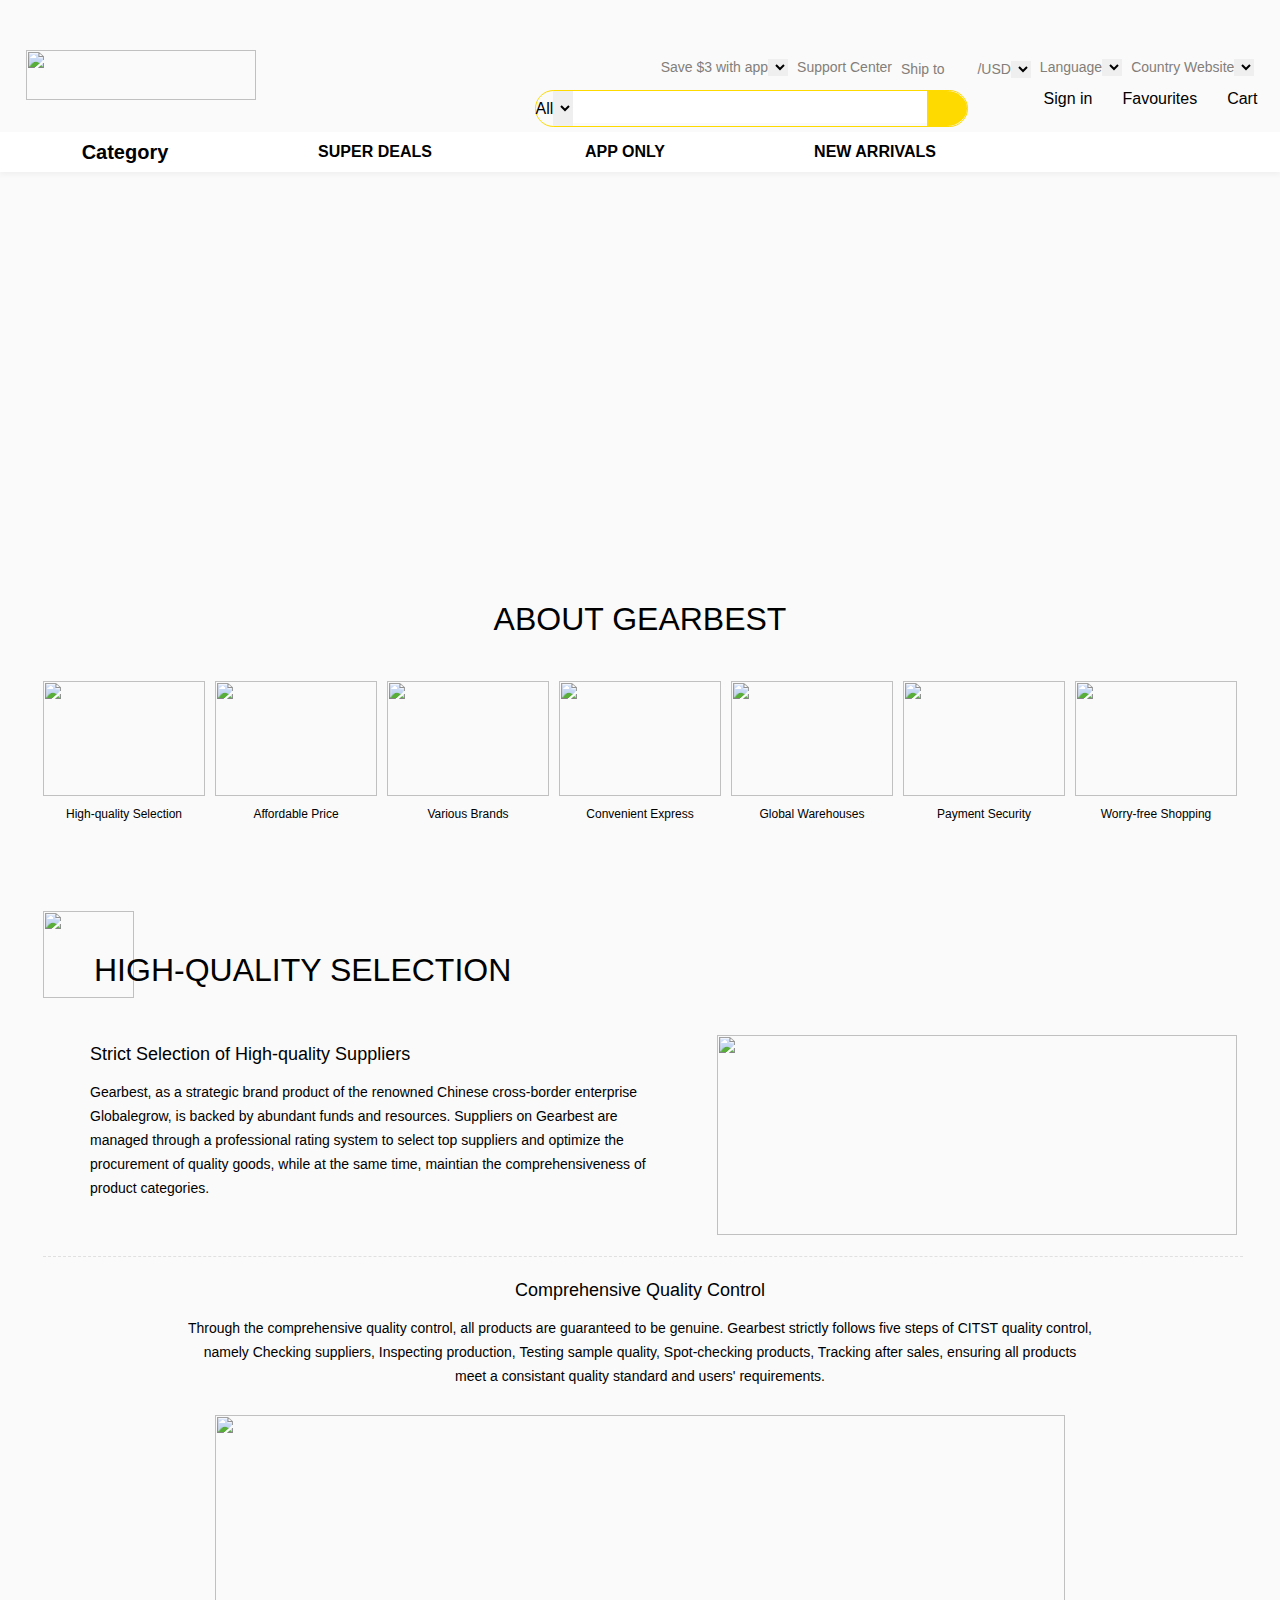
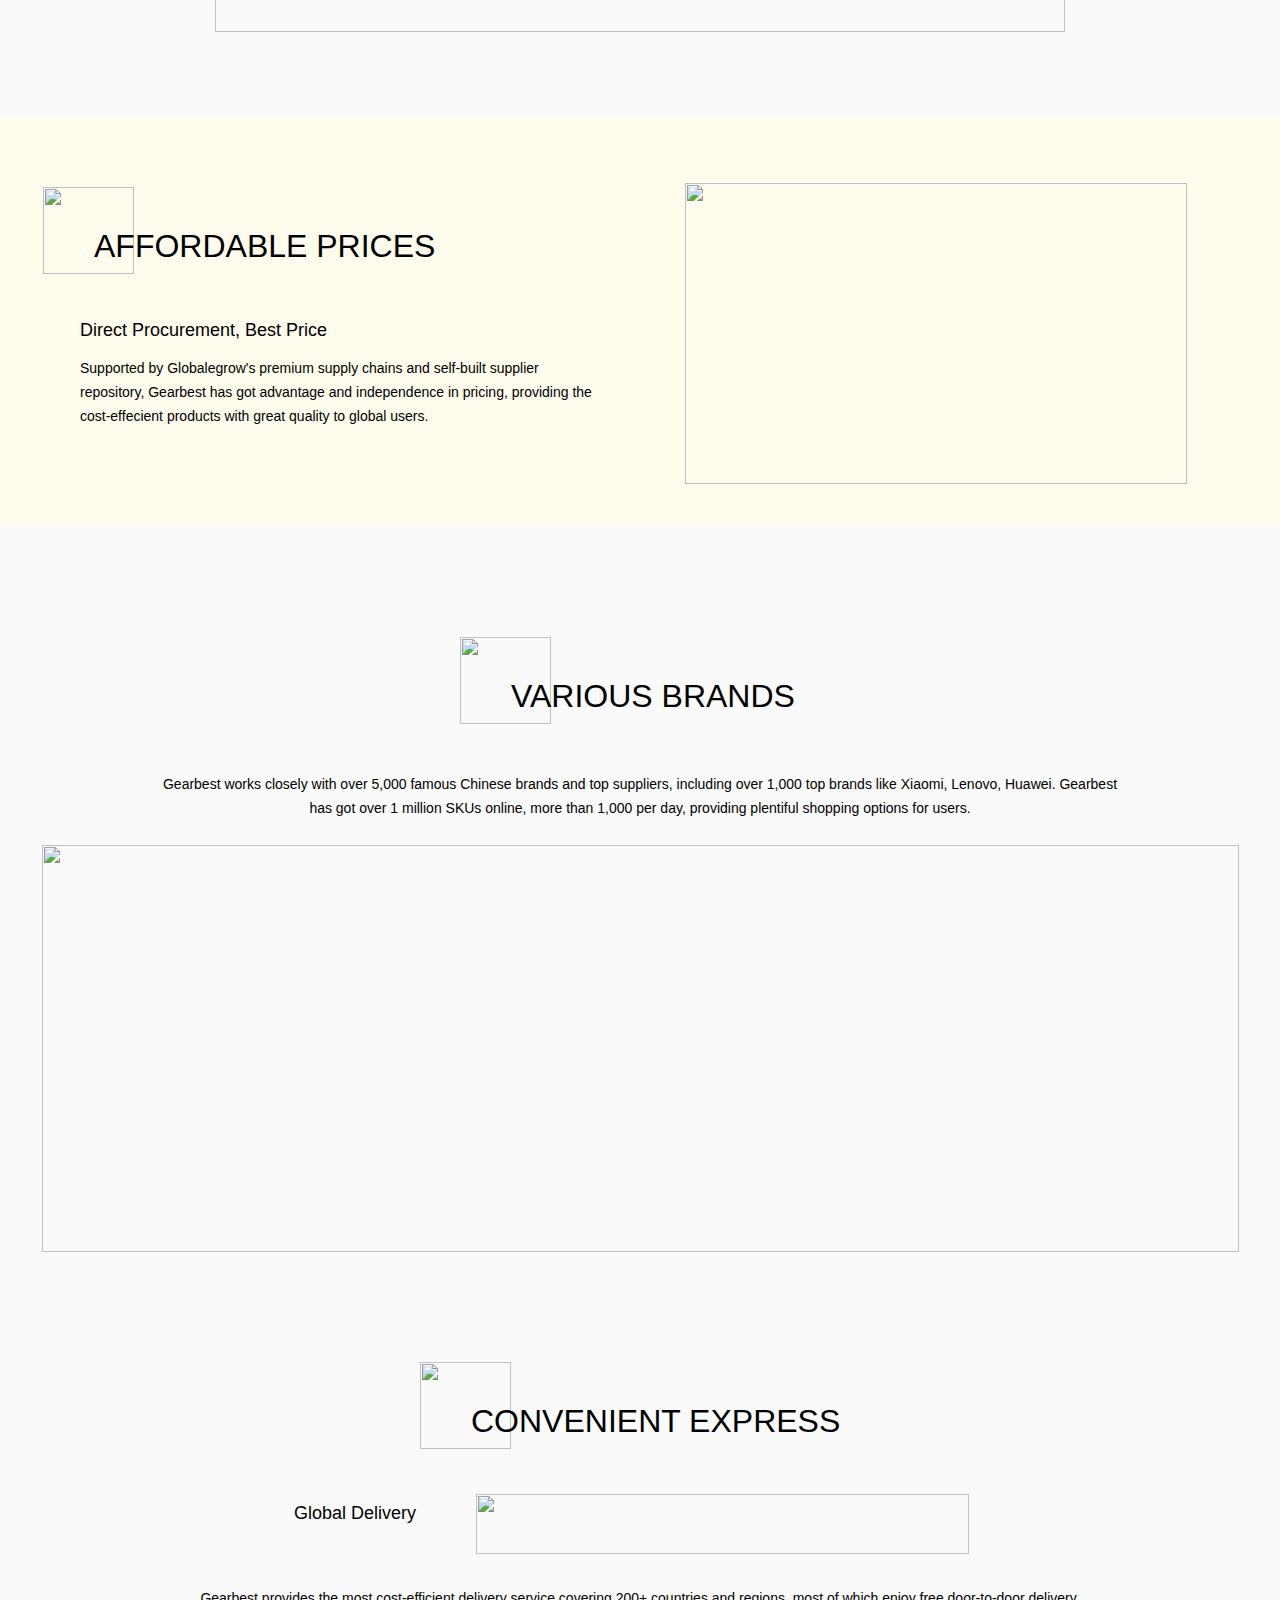
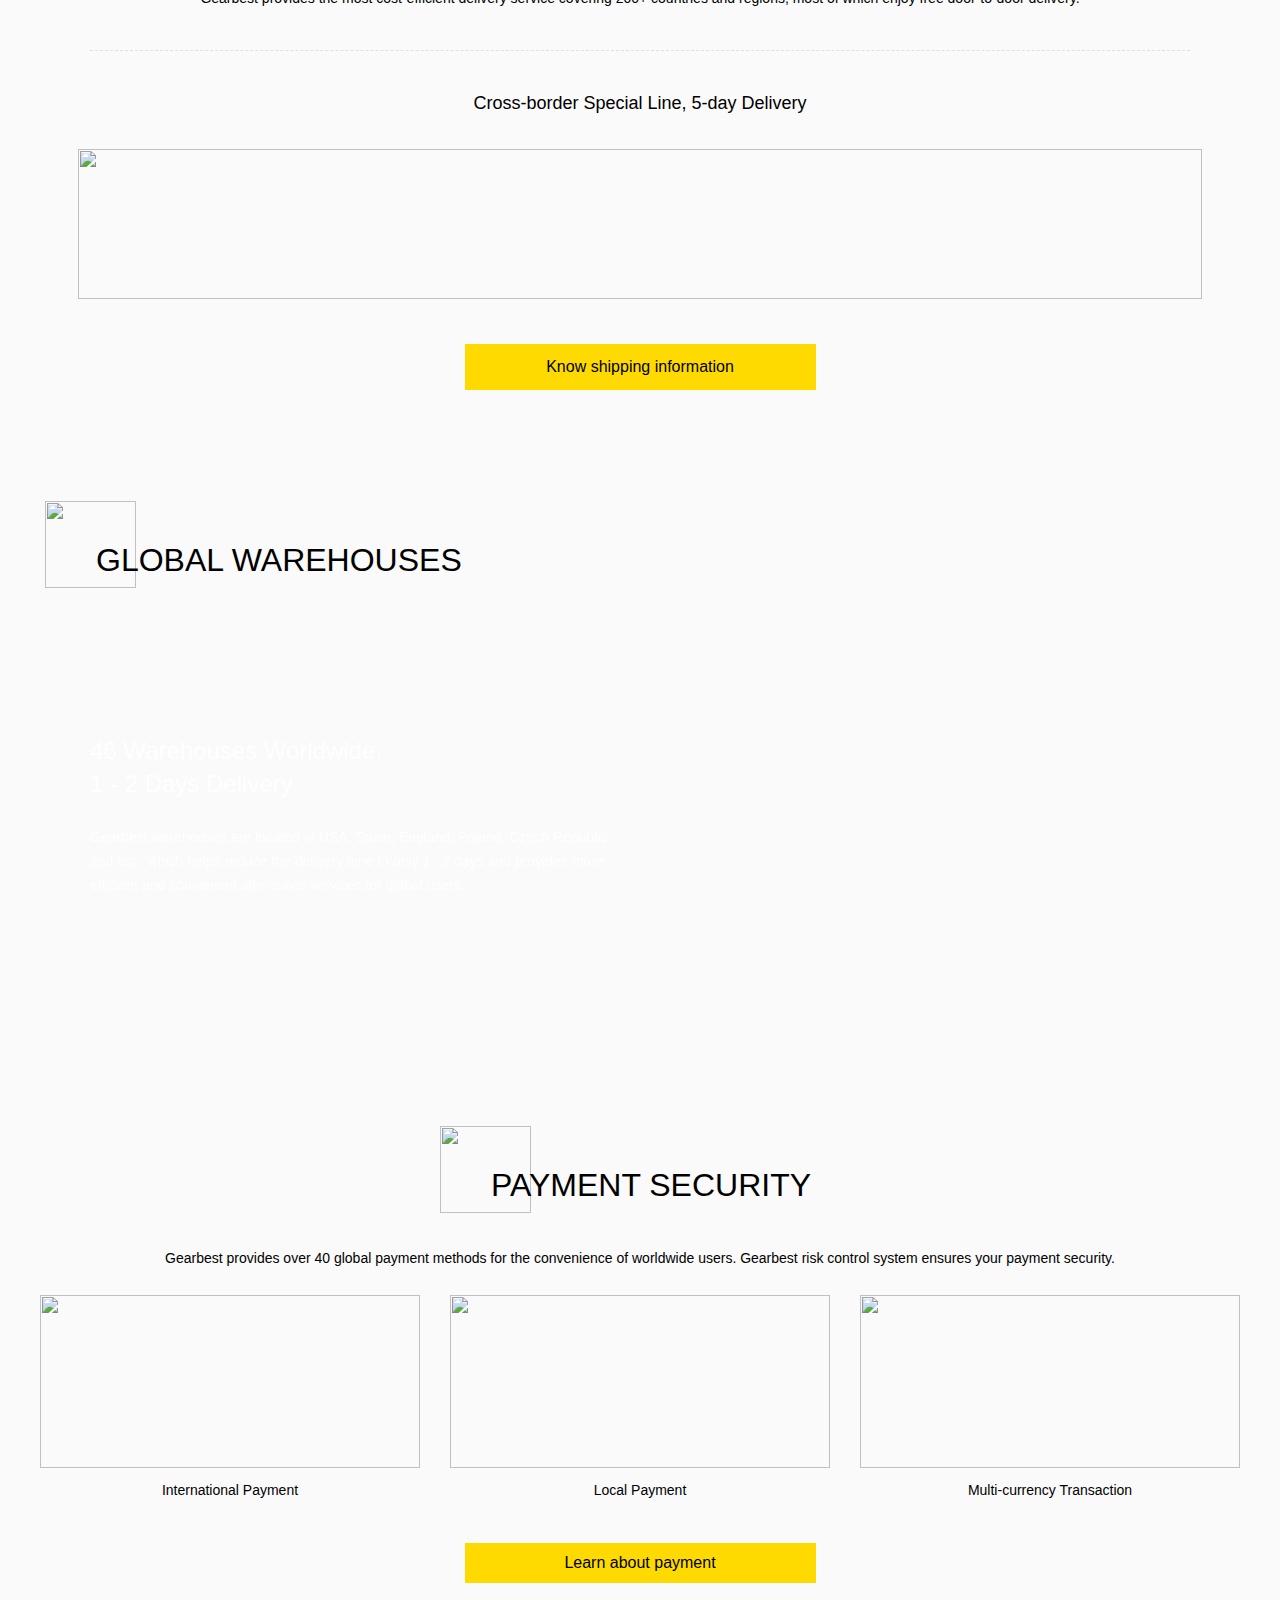
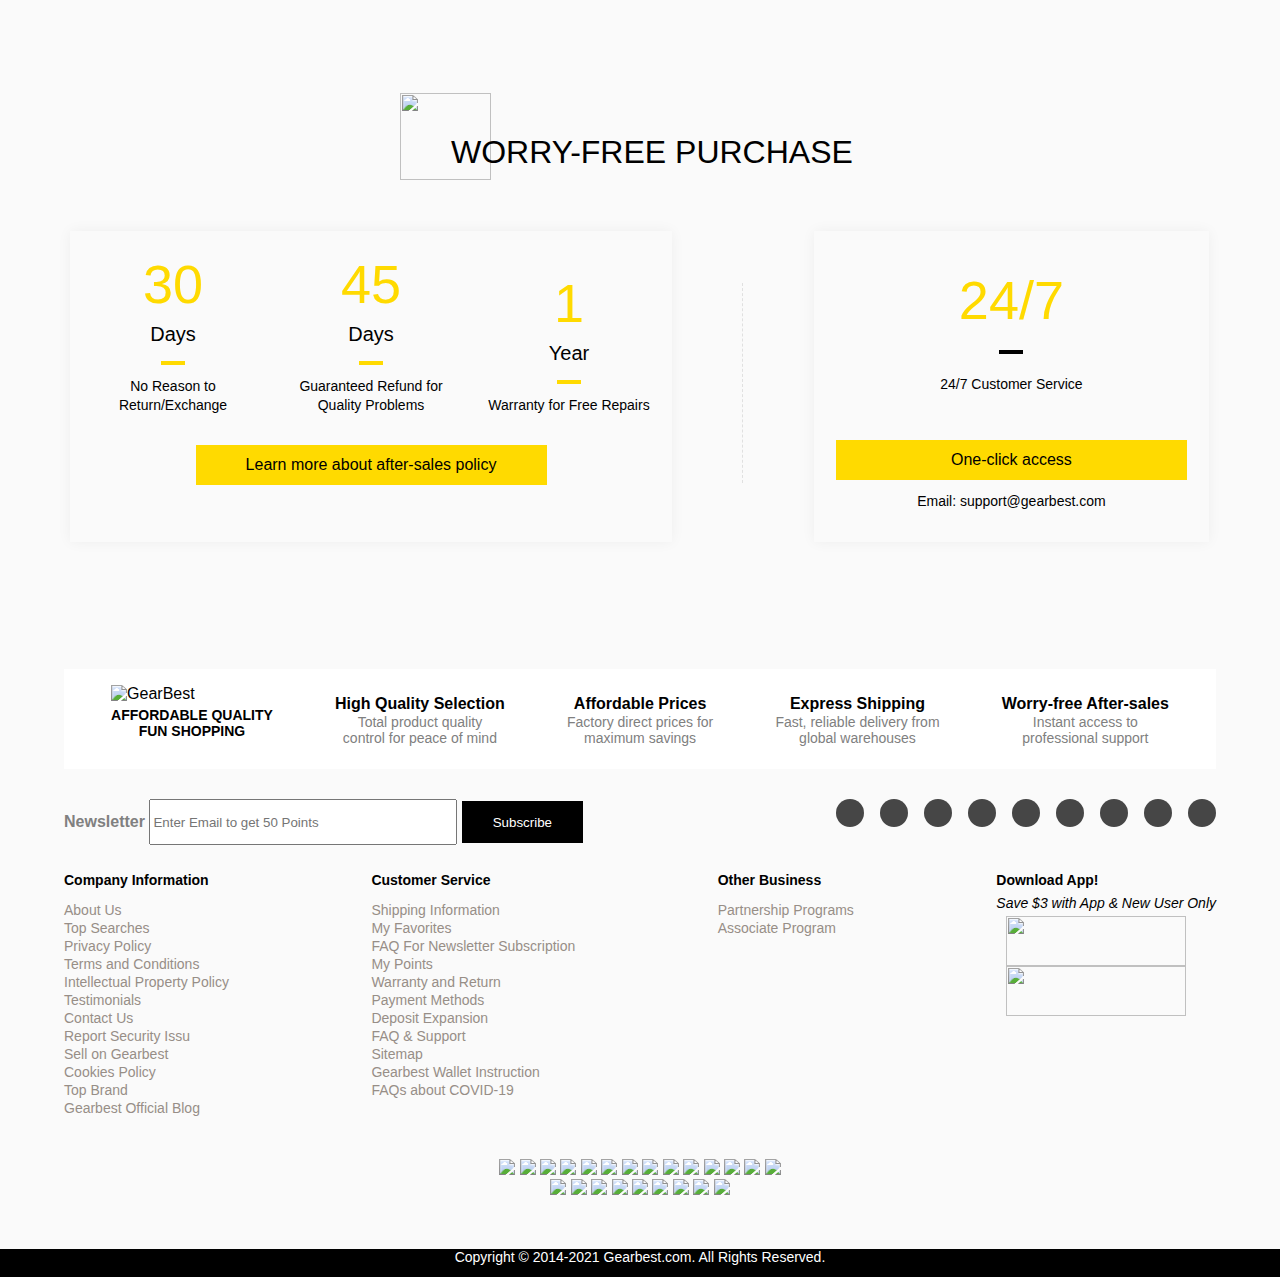
==== about.html @ edb90786 "About complete" ====
<!DOCTYPE html>
<html lang="en">
<head>
    <meta charset="UTF-8">
    <meta http-equiv="X-UA-Compatible" content="IE=edge">
    <meta name="viewport" content="width=device-width, initial-scale=1.0">
    <title>About Us | Gearbest.com</title>
    <script
      src="https://kit.fontawesome.com/24c494a6b6.js"
      crossorigin="anonymous"
    ></script>
    
    <style>
        #headimag {
            width: 100%;
            height: 50px;
            background-image: url(https://uidesign.gbtcdn.com/GB/image/9599/%E9%A1%B6%E9%80%9A%E6%9D%A1%E5%B9%85+1920X60+en.jpg);
        }
        #head{
        display: flex;
        justify-content: space-between;
        width: 96%;
        margin: auto;
    }
    #head1{
    display: flex;
    justify-content: end;
    gap: 9px;
    font-size: 14px;
    margin-top: 9px;
    
    }
    p{
    margin-left: 30px;
    }
    select{
    border: none;
    outline: none;
    }
    #search{
    display: flex;
    }
    #inp{
    width: 350px;
    height: 30px;
    border: none;
    outline: none;
    }
    #searchbar{
    display: flex;
    margin-left:40%;
    margin-top: -14px;
    gap: 30px;
    justify-content: space-around;
    }

    #sign{
    display: flex;
    justify-content: space-around;
    gap: 30px;
    }
    #search{
    border: 1px solid #ffda00;
    height: 35px;
    border-radius: 50px;

    }
    #sear{
    display: flex;
    justify-content: center;
    align-items: center;
    }
    #icon{
    display: flex;
    justify-content: center;
    align-items: center;
    background-color: #ffda00;
    width: 40px;
    border-top-right-radius: 50%;
        border-bottom-right-radius: 50%;   
    }
    #head1>p{
    color: #837e79;

    }
    #head1>p:hover{
    text-decoration: underline;
    cursor: pointer;
    }
    #sign>p{
    color: #837e79;
    font-size: 16px;
    }
    #logo{
    text-align: left;
    }
    #cat{
    display: flex;
    width: 100%;
    margin: auto;
    background-color: white;
    box-shadow: rgba(0, 0, 0, 0.04) 0px 3px 5px;
    margin-top: 5px;
    margin-bottom: 5px;
    
    }

    #cat>div{
    display: flex;
    width: 250px;
    height: 40px;
    justify-content: center;
    align-items: center;
    }
    #cat h4:hover{
    text-decoration: underline 5px yellow;
    cursor: pointer;
    


    }
    #black{
    background-color: white;
    color: black;
    font-size: 20px;
    text-decoration: none;
    
    }

    
        .aboutpage_img1 {
            background: url('https://uidesign.gbtcdn.com/GB/image/2019/20190226_7817/top_banner.jpg') top center no-repeat;
            height: 340px;
            width: 100%;
        }
        body,div,section,ul,li,p{
            margin:0;
            padding:0;
        }
        ul,li{
            list-style: none;
        }
        .aboutUs_main{
            min-width: 1200px;
        }
        .aboutUsContent{
            width: 100%;
        }
        .aboutGB,
        .section_selection{
            width: 1194px;
            margin: 0 auto;
        }
        .titleStyle{
            font-family: OpenSans-Bold,Arial,Helvetica,sans-serif;
        }
        .descStyle{
            font-size: 14px;
            line-height: 24px;
        }
        .aboutUsTitle{
            height: 44px;
            line-height: 44px;
            font-size: 32px;
            text-transform: uppercase;
        }
        .aboutGB{
            margin-top: 80px;
        }
        .aboutGBTitle{
            width: 1194px;
            text-align: center;
            margin-bottom: 40px;
        }
        .aboutGB_ul{
            font-size: 0;
            margin-right: -10px;
        }
        .aboutGB_li{
            display: inline-block;
            width: 162px;
            height: 150px;
            margin-right: 10px;
        }
        .aboutGB_img{
            display: inline-block;
            width: 162px;
            height: 115px;
        }
        .aboutUsText{
            font-size: 12px;
            height: 17px;
            line-height: 17px;
            width: 162px;
            text-align: center;
            margin-top: 10px;
        }
        .section_selection{
            margin-top: 80px;
        }
        .aboutUsImgTitle{
            position: relative;
        }
        .titleImg{
            display: inline-block;
            height: 87px;
            width: 91px;
        }
        .imgTitle{
            position: absolute;
            top: 37px;
            left: 51px;
        }
        .selectionMiddle{
            width: 1194px;
            height: 200px;
            font-size: 0;
            margin-top: 33px;
        }
        .selectionText{
            display: inline-block;
            width: 580px;
            margin: 0 47px;
            height: 200px;
            vertical-align: bottom;
        }
        .textDesc {
            margin-top: 14px;
        }
        .selectionPic{
            display: inline-block;
            width: 520px;
            height: 200px;
        }
        .selectionPic img{
            display: inline-block;
            width: 520px;
            height: 200px;
        }
        .smallTitle{
            font-size: 18px;
            height: 24px;
            line-height: 24px;
            margin-top: 7px;
        }
        .selectionBottom{
            width: 904px;
            margin: 0 auto;
        }
        .textCenter{
            text-align: center;
        }
        .selectionBottomImg{
            display: inline-block;
            width: 850px;
            height: 217px;
            margin: 27px;
            margin-bottom: 0;
        }
        .section_price{
            margin-top: 81px;
            width: 100%;
            height: 410px;
            background-color: #FFFBED;
        }
        .section_priceWrap{
            width: 1194px;
            margin: 0 auto;
        }
        .sectionPriceText{
            display: inline-block;
            width: 638px;
            height: 301px;
            margin-top: 70px;
            vertical-align: bottom;
        }
        .sectionPriceImg{
            display: inline-block;
            width: 502px;
            height: 301px;
            margin-top: 57px;
        }
        .sectionPriceImg img{
            width: 502px;
            height: 301px;
        }
        .sectionPrice_p{
            margin-left: 37px;
            width: 520px;
        }
        .sectionPrice_smallTitle{
            margin-top: 40px;
        }
        .section_brands{
            margin-top: 110px;
        }
        .brandsImgTitle{
            width: 360px;
            margin: 0 auto;
        }
        .sectionBrands_p{
            width: 955px;
            margin: 0 auto;
            margin-top: 44px;
        }
        .sectionBrandImg{
            width: 1197px;
            height: 407px;
            margin: 0 auto;
            margin-top: 25px;
        }
        .sectionBrandImg img{
            display: inline-block;
            width: 1197px;
            height: 407px;
        }
        .section_express{
            margin-top: 110px;
        }
        .expressImgTitle{
            width: 440px;
            margin: 0 auto;
        }
        .expressDelivery{
            width: 692px;
            margin: 0 auto;
            margin-top: 41px;
        }
        .expressDelivery img{
            display: inline-block;
            width: 493px;
            height: 60px;
        }
        .expressDesc{
            text-align: center;
            margin-top: 28px;
        }
        .expressSmallTitle{
            display: inline-block;
            vertical-align: top;
            margin-right: 55px;
        }
        .electionCutOffRule{
            border: 1px dashed #e0e0e0;
            width: 1198px;
            margin: 21px auto;
            border-bottom: 0;
        }
        .cutOffRule{
            border: 1px dashed #e0e0e0;
            width: 1098px;
            margin: 40px auto;
            border-bottom: 0;
        }
        .expressImg{
            width: 1124px;
            margin: 0 auto;
        }
        .expressImg img{
            display: inline-block;
            width: 1124px;
            height: 150px;
        }
        .expressImgSmallTitle{
            width: 1124px;
            text-align: center;
            margin-bottom: 34px;
        }
        .expressBtn{
            width: 351px;
            height: 46px;
            background-color: #FFDA00;
            margin: 0 auto;
            margin-top: 41px;
        }
        .expressBtn:hover{
            background-color: #f2ce00;
        }
        .expressBtnDesc{
            font-family: OpenSans-Bold,Arial,Helvetica,sans-serif;
            color: #000;
            font-size: 16px;
            height: 46px;
            line-height: 46px;
            text-align: center;
            display: inline-block;
            width: 100%;
        }
        .section_warehouse{
            margin-top: 111px;
        }
        .warehouseImgTitle{
            width: 1190px;
            margin: 0 auto;
        }
        .warehouseImg{
            margin-top: 24px;
            width: 100%;
            height: 282px;
            background: url('https://uidesign.gbtcdn.com/GB/image/2019/20190222_7817/05_banner.jpg') top center no-repeat;
            padding-top: 118px;
        }
        .warehouseImgWrap{
            width: 1100px;
            margin: 0 auto;
        }
        .warehouseText{
            width: 548px;
            height: 163px;
        }
        .warehouseTitle{
            font-family: OpenSans-Bold,Arial,Helvetica,sans-serif;
            font-size: 24px;
            height: 33px;
            line-height: 33px;
            color: #fff;
        }
        .warehouseDesc{
            font-size: 14px;
            color: #fff;
            line-height: 24px;
            margin-top: 25px;
        }
        .section_security{
            width: 1200px;
            margin: 0 auto;
        }
        .section_security{
            margin-top: 110px;
        }
        .securityDesc{
            margin-top: 29px;
            text-align: center;
        }
        .securityImgTitle{
            width: 400px;
            margin: 0 auto;
        }
        .security_ul{
            font-size: 0;
            margin-right: -30px;
            margin-top: 25px;
        }
        .security_li{
            display: inline-block;
            margin-right: 30px;
        }
        .security_li img{
            display: inline-block;
            width: 380px;
            height: 173px;
        }
        .security_liDesc{
            margin-top: 10px;
            text-align: center;
        }
        .securityBtn{
            height: 40px;
        }
        .section_purchase{
            width: 1140px;
            margin: 0 auto;
            margin-top: 110px;
        }
        .purchaseImgTitle{
            width: 480px;
            margin: 0 auto;
        }
        .purchaseWrap{
            display: inline-block;
            height: 311px;
            margin-top: 44px;
            margin-bottom: 80px;
        }
        .purchase_left{
            display: inline-block;
            width: 602px;
            height: 311px;
            box-shadow: 0px 0px 13px rgba(0, 0, 0, 0.05);
            vertical-align: bottom;
        }
        .purchase_center{
            display: inline-block;
            height: 311px;
        }
        .verticalCutOffRule{
            display: inline-block;
            border: 1px dashed #e0e0e0;
            height: 199px;
            border-right: 0;
            border-bottom: 0;
            margin: 55px 66px;
        }
        .purchase_ul{
            font-size: 0;
            margin-left: 20px;
            margin-right: -12px;
        }
        .purchase_li{
            display: inline-block;
            width: 166px;
            text-align: center;
            margin-right: 32px;
            margin-top: 16px;
        }
        .purchase_count{
            font-size: 54px;
            height: 74px;
            line-height: 74px;
            font-family: OpenSans-Bold,Arial,Helvetica,sans-serif;
            color: #FFDA00;
        }
        .purchase_style{
            font-size: 20px;
            height: 27px;
            line-height: 27px;
            font-family: OpenSans-Bold,Arial,Helvetica,sans-serif;
            color: #000;
        }
        .purchase_line{
            width: 24px;
            height: 4px;
            background-color: #FFDA00;
            margin: 0 auto;
            margin-top: 13px;
            margin-bottom: 12px;
        }
        .purchase_desc{
            height: 19px;
            line-height: 19px;
            text-align: center;
            margin-top: 12px;
        }
        .purchaseBtn{
            margin-top: 30px;
            height: 40px;
        }
        .purchase_right{
            display: inline-block;
            width: 395px;
            height: 311px;
            vertical-align: bottom;
            box-shadow: 0px 0px 13px rgba(0, 0, 0, 0.05);
        }
        .right_count{
            text-align: center;
            margin-top: 32px;
        }
        .right_line{
            background-color: #000;
        }
        .purchaseBtnRight{
            margin-top: 46px;
            height: 40px;
        }
        .securityBtn .expressBtnDesc,
        .purchaseBtn .expressBtnDesc,
        .purchaseBtnRight .expressBtnDesc{
            height: 40px;
            line-height: 40px;
        }
        .purchase_descRight{
            margin-top: 0;
        }
        .descRight{
            margin-top: 21px;
        }

        body {
            background-color: #fafafa;
            margin: auto;
            font-family: -apple-system, BlinkMacSystemFont, 'Segoe UI', Roboto, Oxygen, Ubuntu, Cantarell, 'Open Sans', 'Helvetica Neue', sans-serif
        }
        .bottom_box1{
            height: auto;
            width: 90%;
            display: flex;
            margin: auto;
            margin-top: 50px;
            background-color: white;
            justify-content:space-around;
            align-items: center;
            padding: 16px;
            box-sizing: border-box;
        }
        .bottom_box1_logo  div img {
            height: 43px;
            width: 200px;
        }
        .bottom_box1_logo div h3 {
           font-size: 14px;
           text-align: center;
           margin-top: 4px;
        }
        .bottom_box1_1 {
            text-align: center;
        }
        .bottom_box1_1 > .bottom_box1_text{
            font-size: 8px;
            margin-top: -8px;
        }
        .bottom_box1_1 > .bottom_box1_text1{
            font-size: 14px;
            margin-top: -10px;
            color: gray;
        }
        .fa-solid {
            color: gray;
        }
        .fa-solid:hover{
            color: rgb(231, 193, 66);
            cursor: pointer;
        } 
        .bottom_box1_text:hover{
            color: rgb(231, 193, 66);
            cursor: pointer;
        } 
        
        .bottom_box2 {
            height: 60px;
            width: 90%;
            margin: auto;
            margin-top: 30px;
            display: flex;
            justify-content: space-between;
        }
        .bottom_box2_text {
            font-size: 16px;
            font-weight: bold;
            color: gray;
        }
        .bottom_box2_email {
            height: 40px;
            width: 300px;
        }
        .bottom_box2_btn {
            height: 42px;
            width: 121px;
            background-color: black;
            color: white;
            
            border: none;
        }
        .bottom_box2_btn:hover{
            background-color: gray;
            cursor: pointer;
        }
        .bottom_box2_Soical_id  {
            display: flex;
            gap: 16px;
            text-align: center;
        }
        .bottom_box2_Soical_id >div {
            border-radius: 50px;
            height: 20px;
            width: 20px;
            padding: 4px;
            background-color: #464646;
            
        }
        .fa-brands {
            color: white;
        }
        .icon-fb:hover {
            background-color: rgb(94, 85, 219);
        }
        .icon-mess:hover {
            background-color: rgb(44, 138, 201);
        }
        .icon-y:hover {
            background-color: red;
        }
        .icon-p:hover {
            background-color: rgb(211, 32, 47);
        }
        .icon-vk:hover {
            background-color: rgba(30, 60, 124, 0.863);
        }
        .icon-insta:hover {
            background-color: rgb(44, 138, 201);
        }
        .icon-twi:hover {
            background-color: rgb(44, 138, 201);
        }
        .icon-blo:hover {
            background-color: rgba(231, 231, 48, 0.884);
        }
        .icon-tu:hover {
            background-color: rgba(185, 175, 175, 0.692);
        }
        .bottom_box3 {
            margin-top: 30px;
            height: 300px;
            width: 90%;
            margin: auto;
            display: flex;
            
            gap: 25px;
            justify-content: space-between;
        }
        a {
            text-decoration: none;
            color: #978e87;
            line-height: 18px;
        }
        .bottom_box3_1 {
            line-height: 5px;
            font-size: 14px;
        }
        .bottom_box3_1a p{
            font-size: 14px;
            font-style: italic;
            margin-bottom: 10px;
        }
        .bottom_box3_2 {
            display: flex; 
            gap: 10px;
        }
        .bottom_box3_2img {
            height: 50px;
            width: 180px;
        }
        .bottom_box3_2a {
            display: grid;
        }
        .bottom_box4 {
            height: 90px;
            margin-top: 19px;
            width: 90%;
            margin: auto;
            text-align: center;
            justify-content: space-evenly;
        }
        .footer_text{
            background-color: black;
            color: white;
            text-align: center;
            font-size: 14px;
            height: 28px;
            width: 100%;
            margin-bottom: 0px;
        }
            
    </style>
</head>
<body>

     <!-- top part html start -->
     <div>
        
        <div id="headimag"> </div> 
        <div id="head">
            <div id="logo">
                <img src="https://uidesign.gbtcdn.com/GB/images/promotion/2019/a_evan/Gearbest/logo_gearbest.png?imbypass=true" width="230px" height="50px">
            </div>
            <div id="head1">
                <p><span><i class="fa-solid fa-mobile-screen-button"></i></span><span> Save $3 with app</span><span><select name="" id="app"></select></span></p>
                <p>Support Center</p>
                <p>Ship to <span><img src="https://uidesign.gbtcdn.com/GB/app/2018/flag_png/us.png" alt="" width="25px" height="15px"> /USD</span><select name=""></select></p>
                <p>Language<span><select name="" id=""></select></span></p>
                <p>Country Website<select name="" id=""></select></p>
            </div>
           
        </div>
        <div id="searchbar">
            <div id="search">
                <div id="sear"><p>All</p></div>
                <select name="All" id=""></select>
                <input id="inp" type="text">
                <div id="icon"><span><i class="fa-solid fa-magnifying-glass"></i></span></div>
            
            </div>
        <div id="sign">
            <div><p><span><i class="fa-solid fa-user"></i></span>Sign in</p> </div>
            <div><p><span><i class="fa-solid fa-heart"></i></i></span> Favourites</p> </div>
            <div><p><span><i class="fa-solid fa-cart-arrow-down"></i></span> Cart</p> </div>
        </div>
        
        </div>  
        
        <div id="cat">
            <div id="black"><span><i class="fa-solid fa-bars"></i></span><h4>Category</h4></div>
            <div><h4>SUPER DEALS</h4></div>
            <div><h4>APP ONLY</h4></div>
            <div><h4>NEW ARRIVALS</h4></div>
        </div>
    
    <div class="aboutpage_img1"> 
        <!-- <img src="https://uidesign.gbtcdn.com/GB/image/2019/20190226_7817/top_banner.jpg" alt=""> -->   
    </div> 
    <div class="aboutUsContent"> 
        <section class="aboutGB"> <p class="aboutUsTitle aboutGBTitle titleStyle">About Gearbest</p> 
            <ul class="aboutGB_ul"> 
                <li class="aboutGB_li"> <img class="aboutGB_img" src="https://uidesign.gbtcdn.com/GB/image/2019/20190222_7817/pic01.jpg"> <p class="aboutUsText titleStyle">High-quality Selection</p> </li> 
                <li class="aboutGB_li"> <img class="aboutGB_img" src="https://uidesign.gbtcdn.com/GB/image/2019/20190222_7817/pic02.jpg"> <p class="aboutUsText titleStyle">Affordable Price</p> </li> 
                <li class="aboutGB_li"> <img class="aboutGB_img" src="https://uidesign.gbtcdn.com/GB/image/2019/20190222_7817/pic03.jpg"> <p class="aboutUsText titleStyle">Various Brands</p> </li> 
                <li class="aboutGB_li"> <img class="aboutGB_img" src="https://uidesign.gbtcdn.com/GB/image/2019/20190222_7817/pic04.jpg"> <p class="aboutUsText titleStyle">Convenient Express</p> </li> 
                <li class="aboutGB_li"> <img class="aboutGB_img" src="https://uidesign.gbtcdn.com/GB/image/2019/20190222_7817/pic05.jpg"> <p class="aboutUsText titleStyle">Global Warehouses</p> </li> 
                <li class="aboutGB_li"> <img class="aboutGB_img" src="https://uidesign.gbtcdn.com/GB/image/2019/20190222_7817/pic06.jpg"> <p class="aboutUsText titleStyle">Payment Security</p> </li> 
                <li class="aboutGB_li"> <img class="aboutGB_img" src="https://uidesign.gbtcdn.com/GB/image/2019/20190222_7817/pic07.jpg"> <p class="aboutUsText titleStyle">Worry-free Shopping</p> </li> 
            </ul> 
        </section> 
        <section class="section_selection"> 
            <div class="aboutUsImgTitle"> <img class="titleImg" 
                src="https://uidesign.gbtcdn.com/GB/image/2019/20190222_7817/no.01.png"> 
                <p class="aboutUsTitle imgTitle titleStyle">High-quality Selection</p> 
            </div> 
            <div class="selectionMiddle"> 
                <div class="selectionText"> <p class="smallTitle titleStyle">Strict Selection of High-quality Suppliers</p> 
                    <p class="textDesc descStyle"> Gearbest, as a strategic brand product of the renowned Chinese cross-border 
                        enterprise Globalegrow, is backed by abundant funds and resources. Suppliers on Gearbest are managed 
                        through a professional rating system to select top suppliers and optimize the procurement of quality 
                        goods, while at the same time, maintian the comprehensiveness of product categories.
                    </p> 
                </div> 
                    
                <div class="selectionPic"> <img class="selectionImg" 
                    src="https://uidesign.gbtcdn.com/GB/image/2019/20190222_7817/01_banner.jpg"> 
                </div> 
            </div> 
                    
            <div class="electionCutOffRule"></div> 
            <div class="selectionBottom"> <p class="smallTitle titleStyle textCenter">Comprehensive Quality Control</p> 
                <p class="textDesc descStyle textCenter">Through the comprehensive quality control, all 
                    products are guaranteed to be genuine. Gearbest strictly follows five steps of CITST 
                    quality control, namely Checking suppliers, Inspecting production, Testing sample quality, 
                    Spot-checking products, Tracking after sales, ensuring all products meet a consistant quality standard 
                    and users' requirements.
                </p> 
                <img class="selectionBottomImg" src="https://uidesign.gbtcdn.com/GB/image/2019/20190222_7817/recheck_pic.jpg"> 
            </div> 
        </section> 
        <section class="section_price"> 
            <div class="section_priceWrap"> 
                <div class="sectionPriceText"> 
                    <div class="aboutUsImgTitle"> <img class="titleImg"
                        src="https://uidesign.gbtcdn.com/GB/image/2019/20190222_7817/no.02.png"> 
                        <p class="aboutUsTitle imgTitle titleStyle">Affordable Prices</p> 
                    </div> 
                    <p class="smallTitle titleStyle sectionPrice_p sectionPrice_smallTitle">Direct Procurement, Best Price</p> 
                    <p class="textDesc descStyle sectionPrice_p">Supported by Globalegrow's premium supply chains 
                        and self-built supplier repository, Gearbest has got advantage and independence in pricing, 
                        providing the cost-effecient products with great quality to global users.
                    </p> 
                </div> 
                    
                <div class="sectionPriceImg"> 
                    <img src="https://uidesign.gbtcdn.com/GB/image/2019/20190222_7817/traditional_channels.png"> 
                </div> 
            </div> 
            
        </section> 
        <section class="section_brands"> 
            <div class="aboutUsImgTitle brandsImgTitle"> 
                <img class="titleImg" src="https://uidesign.gbtcdn.com/GB/image/2019/20190222_7817/no.03.png"> 
                <p class="aboutUsTitle imgTitle titleStyle">Various Brands</p> 
            </div> 
            <p class="textDesc descStyle sectionBrands_p textCenter">Gearbest works closely with over 5,000 famous 
                Chinese brands and top suppliers, including over 1,000 top brands like Xiaomi, Lenovo, Huawei. 
                Gearbest has got over 1 million SKUs online, more than 1,000 per day, providing plentiful shopping options for users.
            </p> 
            <div class="sectionBrandImg"> 
                <img src="https://uidesign.gbtcdn.com/GB/image/2019/20190222_7817/logo_brand.jpg"> 
            </div> 
        </section> 
        <section class="section_express"> 
            <div class="aboutUsImgTitle expressImgTitle"> 
                <img class="titleImg" src="https://uidesign.gbtcdn.com/GB/image/2019/20190222_7817/no.04.png"> 
                <p class="aboutUsTitle imgTitle titleStyle">Convenient Express</p> 
            </div> 
            <div class="expressDelivery"> 
                <p class="smallTitle titleStyle expressSmallTitle">Global Delivery</p> 
                <img src="https://uidesign.gbtcdn.com/GB/image/2019/20190222_7817/04_pic.jpg"> 
            </div> 
            <p class="textDesc descStyle expressDesc"> Gearbest provides the most cost-efficient delivery service 
                covering 200+ countries and regions, most of which enjoy free door-to-door delivery.
            </p> 
            <div class="cutOffRule"></div> 
            <div class="expressImg"> 
                <p class="smallTitle titleStyle expressImgSmallTitle">Cross-border Special Line, 5-day Delivery</p> 
                <img src="https://uidesign.gbtcdn.com/GB/image/2019/20190222_7817/04_delivery.jpg"> 
                <div class="expressBtn"> <a class="expressBtnDesc" 
                    href="https://www.gearbest.com/about/shipping-methods.html">Know shipping information</a> 
                </div> 
            </div> 
        </section> 
        <section class="section_warehouse"> 
            <div class="aboutUsImgTitle warehouseImgTitle"> 
                <img class="titleImg" src="https://uidesign.gbtcdn.com/GB/image/2019/20190222_7817/no.05.png"> 
                <p class="aboutUsTitle imgTitle titleStyle">Global Warehouses</p> 
            </div> 
            <div class="warehouseImg"> 
                <div class="warehouseImgWrap"> 
                    <div class="warehouseText"> <p class="warehouseTitle">46 Warehouses Worldwide.</p> 
                        <p class="warehouseTitle">1 - 2 Days Delivery</p> 
                        <p class="warehouseDesc"> Gearbest warehouses are located in USA, Spain, England, Poland, 
                            Czech Republic, and etc., which helps reduce the delivery time to only 1 - 2 days and 
                            provides more efficient and convenient after-sales services for global users. 
                        </p> 
                    </div> 
                </div> 
            </div> 
        </section> 
        <section class="section_security"> 
            <div class="aboutUsImgTitle securityImgTitle"> 
                <img class="titleImg" src="https://uidesign.gbtcdn.com/GB/image/2019/20190222_7817/no.06.png"> 
                <p class="aboutUsTitle imgTitle titleStyle">Payment Security</p> 
            </div> 
            <p class="textDesc descStyle securityDesc"> Gearbest provides over 40 global payment methods for the 
                convenience of worldwide users. Gearbest risk control system ensures your payment security.
            </p> 
            <ul class="security_ul"> 
                <li class="security_li"> <img src="https://uidesign.gbtcdn.com/GB/image/2019/20190222_7817/06_pic01.jpg" > 
                    <p class="textDesc descStyle security_liDesc">International Payment</p> 
                </li> 
                <li class="security_li"> <img src="https://uidesign.gbtcdn.com/GB/image/2019/20190222_7817/06_pic02.jpg" > 
                    <p class="textDesc descStyle security_liDesc">Local Payment</p> 
                </li> 
                <li class="security_li"> <img src="https://uidesign.gbtcdn.com/GB/image/2019/20190222_7817/06_pic03.jpg" > 
                    <p class="textDesc descStyle security_liDesc">Multi-currency Transaction</p> 
                </li> 
            </ul> 
            <div class="expressBtn securityBtn"> 
                <a class="expressBtnDesc" href="https://www.gearbest.com/about/payment-methods.html">Learn about payment</a> 
            </div> 
        </section> 
        <section class="section_purchase"> 
            <div class="aboutUsImgTitle purchaseImgTitle"> 
                <img class="titleImg" src="https://uidesign.gbtcdn.com/GB/image/2019/20190222_7817/no.07.png"> 
                <p class="aboutUsTitle imgTitle titleStyle">Worry-free Purchase</p> 
            </div> 
            <div class="purchaseWrap"> 
                <div class="purchase_left"> 
                    <ul class="purchase_ul"> 
                        <li class="purchase_li"> <p class="purchase_count">30</p> 
                            <p class="purchase_style">Days</p> <p class="purchase_line"></p> 
                            <p class="descStyle purchase_desc">No Reason to Return/Exchange</p> 
                        </li> 
                        <li class="purchase_li"> <p class="purchase_count">45</p> 
                            <p class="purchase_style">Days</p> <p class="purchase_line"></p> 
                            <p class="descStyle purchase_desc">Guaranteed Refund for Quality Problems</p> 
                        </li> 
                        <li class="purchase_li"> <p class="purchase_count">1</p> 
                            <p class="purchase_style">Year</p> <p class="purchase_line"></p> 
                            <p class="descStyle purchase_desc">Warranty for Free Repairs</p> 
                        </li> 
                    </ul> 
                    <div class="expressBtn purchaseBtn"> 
                        <a class="expressBtnDesc" href="https://www.gearbest.com/about/warranty-and-return.html">Learn more about after-sales policy</a> 
                    </div> 
                </div> 
                <div class="purchase_center"> 
                    <div class="verticalCutOffRule"></div> 
                </div> 
                <div class="purchase_right"> 
                    <p class="purchase_count right_count">24/7</p> 
                    <p class="purchase_line right_line"></p> 
                    <p class="descStyle purchase_desc descRight">24/7 Customer Service</p> 
                    <div class="expressBtn purchaseBtnRight"> 
                        <a class="expressBtnDesc" href="https://support.gearbest.com">One-click access</a> 
                    </div> 
                    <p class="descStyle purchase_desc">Email: support@gearbest.com</p> 
                </div> 
            </div> 
        </section> 
    </div> 
    <div class="bottom_box1">
        <div class="bottom_box1_logo">
            <div>
                <img src="https://css.gbtcdn.com/imagecache/gbw/img/site/new-logo.png" alt="GearBest"/>
                <h3 class="footerLogo_text">AFFORDABLE QUALITY<br/> FUN SHOPPING</h3> 
            </div>

        </div>
        <div class="bottom_box1_1">
            <div class="bottom_box1_icon"> <i class="fa-solid fa-store"></i>  </div>
            <div class="bottom_box1_text">
                <h1>High Quality Selection</h1>
            </div>
            <div class="bottom_box1_text1">
                <p>Total product quality <br> control for peace of mind</p>
            </div>
        </div>
        <div class="bottom_box1_1">
            <div class="bottom_box1_icon"> <i class="fa-solid fa-hand-holding-dollar"></i> </div>
            <div class="bottom_box1_text">
                <h1>Affordable Prices</h1>
            </div>
            <div class="bottom_box1_text1">
                <p>Factory direct prices for <br> maximum savings</p>
            </div>
        </div>
        <div class="bottom_box1_1">
            <div class="bottom_box1_icon"> <i class="fa-solid fa-truck-fast"></i>  </div>
            <div class="bottom_box1_text">
                <h1>Express Shipping</h1>
            </div>
            <div class="bottom_box1_text1">
                <p>Fast, reliable delivery from <br> global warehouses</p>
            </div>
        </div>
        <div class="bottom_box1_1">
            <div class="bottom_box1_icon"> <i class="fa-solid fa-star"></i>  </div>
            <div class="bottom_box1_text">
                <h1>Worry-free After-sales</h1>
            </div>
            <div class="bottom_box1_text1">
                <p>Instant access to <br> professional support</p>
            </div>
        </div>
    </div>

    <div class="bottom_box2">
        <div class="bottom_box2_subs">
            <span class="bottom_box2_text">Newsletter</span> 
            <span><input type="email" class="bottom_box2_email"placeholder="Enter Email to get 50 Points"/> </span> 
            <button type="submit" class="bottom_box2_btn"> Subscribe </button> 
        </div>
        <div class="bottom_box2_Soical_id">
                <div class="icon-fb"><a  href="https://www.facebook.com/Gearbestshopping">  <i class="fa-brands fa-facebook-f"></i> </a> </div>
                <div class="icon-mess"><a  href="https://goo.gl/qXtLAh"> <i class="fa-brands fa-facebook-messenger"></i> </a></div> 
                <div class="icon-y"><a  href="https://www.youtube.com/user/TheGearBest"> <i class="fa-brands fa-youtube"></i> </a></div> 
                <div class="icon-p"><a  href="https://www.pinterest.com/gearbestlife/"> <i class="fa-brands fa-pinterest"></i> </a></div> 
                <div class="icon-vk"><a  href="https://vk.com/gearbest"> <i class="fa-brands fa-vk"></i> </a></div> 
                <div class="icon-insta"><a  href="https://www.instagram.com/gearbest/"> <i class="fa-brands fa-instagram"></i> </a></div> 
                <div class="icon-twi"><a  href="https://twitter.com/TheGearbest/"> <i class="fa-brands fa-twitter"></i> </a></div> 
                <div class="icon-blo"><a  href="https://www.gearbest.com/blog/"> <i class="fa-brands fa-blogger"></i> </a></div> 
                <div class="icon-tu"><a  href="http://bit.ly/2LadoyE"> <i class="fa-brands fa-tumblr"></i> </a></div> 
        </div>
    </div>
    <div class="bottom_box3">
        <div class="bottom_box3_1">
            <h4>Company Information</h4> 
            <p> <a  href="https://www.gearbest.com/about/about-us.html"> About Us </a> </p> 
            <p> <a  href="https://www.gearbest.com/about/top-searches/"> Top Searches </a> </p> 
            <p> <a  href="https://www.gearbest.com/about/privacy-policy.html"> Privacy Policy </a> </p> 
            <p> <a  href="https://www.gearbest.com/about/terms-and-conditions.html"> Terms and Conditions </a> </p> 
            <p> <a  href="https://www.gearbest.com/about/Intellectual-Property-Policy.html"> Intellectual Property Policy </a> </p> 
            <p> <a  href="https://www.gearbest.com/about/testimonials.html"> Testimonials </a> </p>
            <p> <a  href="https://www.gearbest.com/about/contactus.html"> Contact Us </a> </p> 
            <p> <a  href="https://www.gearbest.com/about/report-security-issue.html"> Report Security Issu </a> </p> 
            <p> <a  href="https://www.gearbest.com/about/suppliers"> Sell on Gearbest</a> </p> 
            <p> <a  href="https://www.gearbest.com/about/cookie-policy.html"> Cookies Policy </a> </p> 
            <p> <a  href="https://www.gearbest.com/top-brands.html"> Top Brand </a> </p> 
            <p> <a  href="https://www.gearbest.com/blog/"> Gearbest Official Blog </a> </p> 
        </div>
        <div class="bottom_box3_1">
            <h4>Customer Service</h4> 
            <p> <a  href="https://www.gearbest.com/about/shipping-methods.html"> Shipping Information </a> </p> 
            <p> <a  href="https://user.gearbest.com/index#/favor/goods"> My Favorites </a> </p> 
            <p> <a  href="https://www.gearbest.com/about/faq-for-newsletter-subscription.html"> FAQ For Newsletter Subscription </a> </p> 
            <p> <a  href="https://www.gearbest.com/about/about-points.html"> My Points </a> </p> 
            <p> <a  href="https://www.gearbest.com/about/warranty-and-return.html"> Warranty and Return </a> </p> 
            <p> <a  href="https://www.gearbest.com/about/payment-methods.html"> Payment Methods </a> </p> 
            <p> <a  href="https://www.gearbest.com/about/deposit.html"> Deposit Expansion </a> </p> 
            <p> <a  href="https://www.gearbest.com/about/faq.html"> FAQ &amp; Support </a> </p> 
            <p> <a  href="https://www.gearbest.com/about/sitemap.html"> Sitemap </a> </p> 
            <p> <a  href="https://www.gearbest.com/about/gb-wallet.html"> Gearbest Wallet Instruction </a> </p> 
            <p> <a  href="https://www.gearbest.com/about/faqs-about-covid-19.html"> FAQs about COVID-19 </a> </p> 
        </div>
        <div class="bottom_box3_1">
            <h4>Other Business</h4> 
            <p> <a  href="https://www.gearbest.com/about/make-money.html"> Partnership Programs </a> </p> 
            <p> <a  href="https://affiliate.gearbest.com/"> Associate Program </a> </p> 
        </div>
        <div>
            <div class="bottom_box3_1">
                <div class="bottom_box3_1a">
                    <h4>Download App! </h4> 
                    <p>Save $3 with App & New User Only</p> 
                </div> 
                
               <div class="bottom_box3_2">
                   <div>
                       <img src="https://encrypted-tbn0.gstatic.com/images?q=tbn:ANd9GcStxY7UlAzg46TshUmYfmtIHGMNWcUbKZRk4WOfBfjVNqZZgCpB" alt="">
                   </div>
                   <div class="bottom_box3_2a">
                       <img class="bottom_box3_2img" src="https://encrypted-tbn3.gstatic.com/images?q=tbn:ANd9GcRydcgqVJDE-R141giWLw0mVnIW8x7-ZJy2_UIUe4UmtmMh4QX6" alt=""> 
                       <img class="bottom_box3_2img" src="https://encrypted-tbn3.gstatic.com/images?q=tbn:ANd9GcRWOrVNSgVtjivIC-fXrjwVexAML-wYdoZC7TfrSUT7GNgtm5rz" alt="">
                   </div>
               </div>
            </div> 
        </div> 
    </div>
    <div class="bottom_box4">
        <a> <img src="https://uidesign.gbtcdn.com/GB/image/banner/20180407_2974/money.png"> </a> 
        <a> <img src="https://uidesign.gbtcdn.com/GB/image/banner/20180407_2974/m.png"> </a> 
        <a> <img src="https://uidesign.gbtcdn.com/GB/image/banner/20180407_2974/rese.png"> </a> 
        <a> <img src="https://uidesign.gbtcdn.com/GB/image/banner/20180407_2974/paypal.png"> </a> 
        <a> <img src="https://uidesign.gbtcdn.com/GB/image/banner/20180407_2974/visa.png"> </a> 
        <a> <img src="https://uidesign.gbtcdn.com/GB/image/banner/20180407_2974/a.png"> </a> 
        <a> <img src="https://uidesign.gbtcdn.com/GB/image/banner/20180407_2974/ww.png"> </a> 
        <a> <img src="https://uidesign.gbtcdn.com/GB/image/banner/20180407_2974/jcb.png"> </a> 
        <a> <img src="https://uidesign.gbtcdn.com/GB/image/banner/20180407_2974/dic.png"> </a> 
        <a> <img src="https://uidesign.gbtcdn.com/GB/image/banner/20180407_2974/ya.png"> </a> 
        <a> <img src="https://uidesign.gbtcdn.com/GB/image/banner/20180407_2974/d.png"> </a> 
        <a> <img src="https://uidesign.gbtcdn.com/GB/image/banner/20180407_2974/qiwi.png"> </a> 
        <a> <img src="https://uidesign.gbtcdn.com/GB/image/banner/20180407_2974/oxxo.png"> </a> 
        <a> <img src="https://uidesign.gbtcdn.com/GB/image/banner/20180407_2974/webmoney.png"> </a> <br>
        <a> <img src="https://uidesign.gbtcdn.com/GB/image/banner/20180407_2974/bo.png"> </a> 
        <a> <img src="https://uidesign.gbtcdn.com/GB/image/banner/20180407_2974/postepay.png"> </a> 
        <a> <img src="https://uidesign.gbtcdn.com/GB/image/banner/20180407_2974/giropay.png"> </a> 
        <a> <img src="https://uidesign.gbtcdn.com/GB/image/banner/20180407_2974/sofort.png"> </a> 
        <a> <img src="https://uidesign.gbtcdn.com/GB/image/banner/20180407_2974/eps.png"> </a> 
        <a> <img src="https://uidesign.gbtcdn.com/GB/image/banner/20180407_2974/p.png"> </a> 
        <a> <img src="https://uidesign.gbtcdn.com/GB/image/banner/20180407_2974/pago.png"> </a> 
        <a> <img src="https://uidesign.gbtcdn.com/GB/image/others/20190222_7819/Visa-Logo.png"> </a> 
        <a> <img src="https://uidesign.gbtcdn.com/GB/image/others/20190222_7819/m-Logo.png"> </a> 
    </div>
    <footer><p class="footer_text"> Copyright © 2014-2021 Gearbest.com. All Rights Reserved. </p> </footer>
</body>
</html>
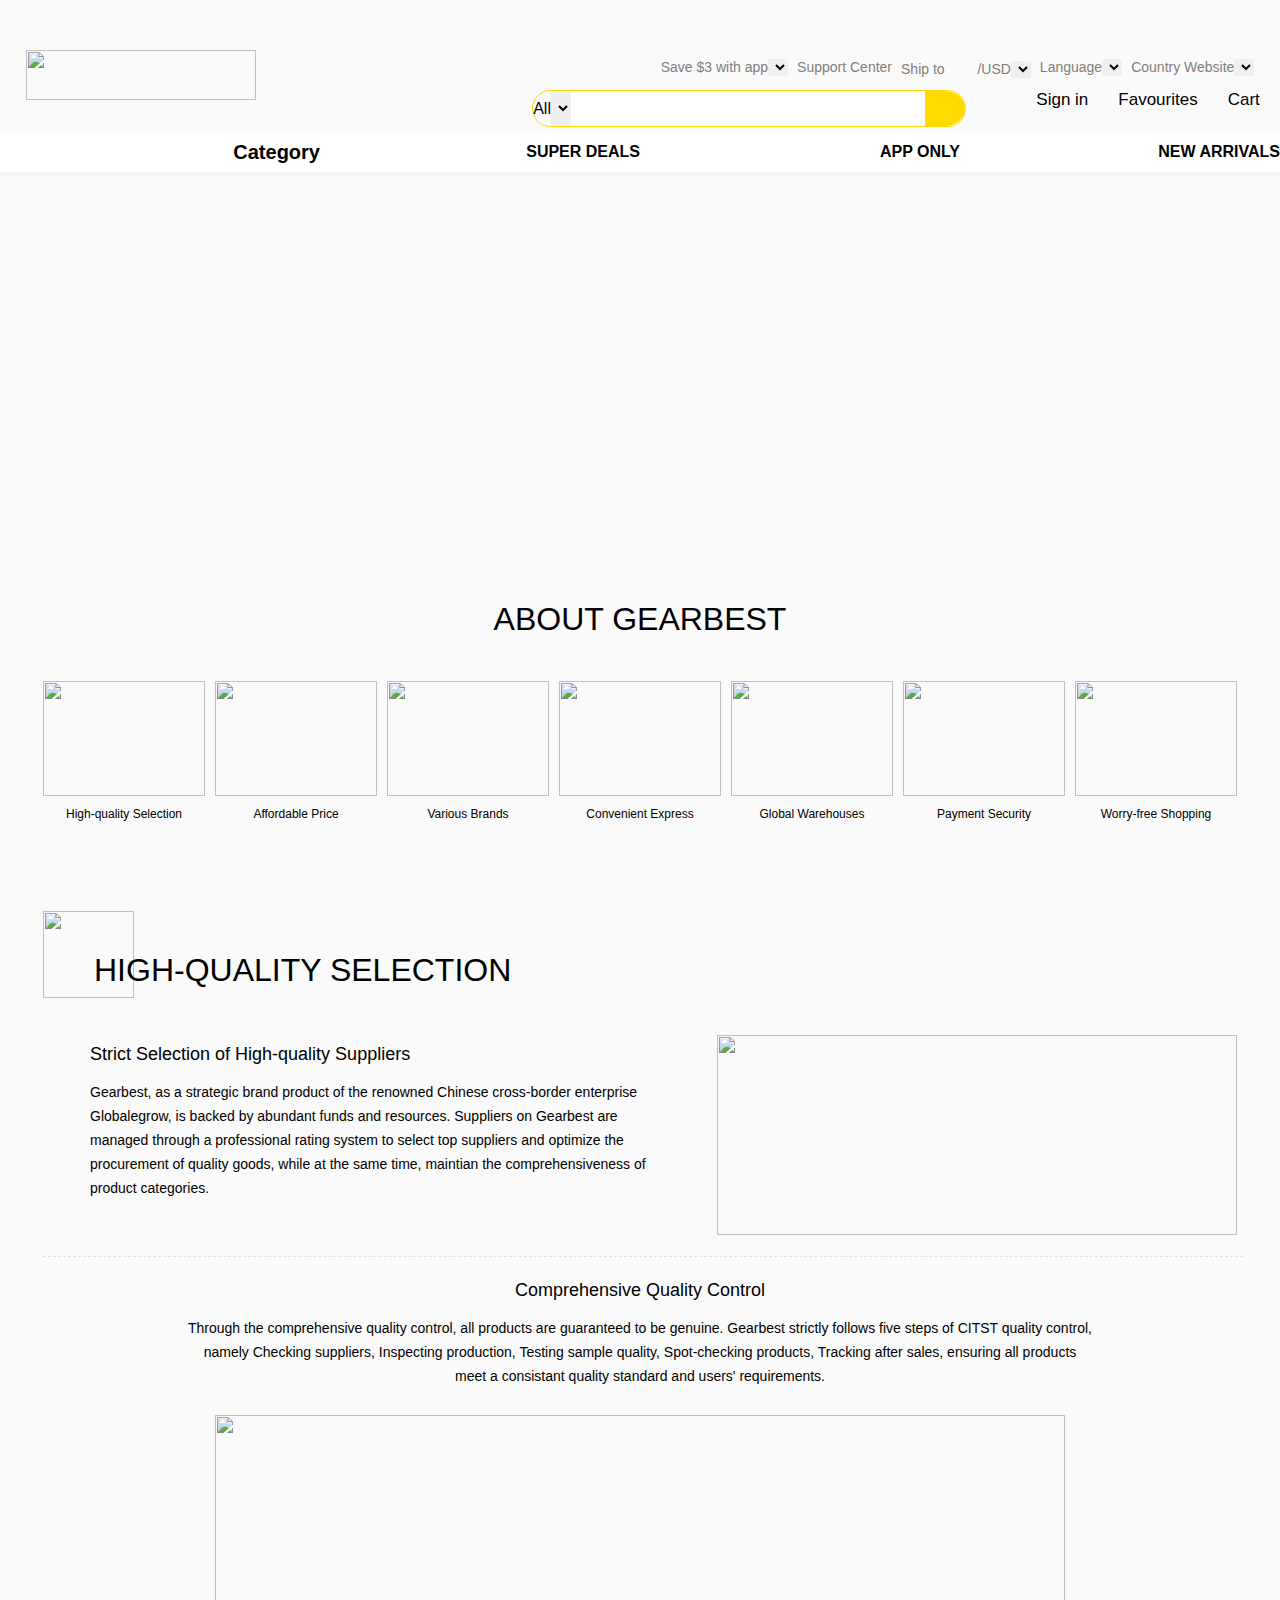
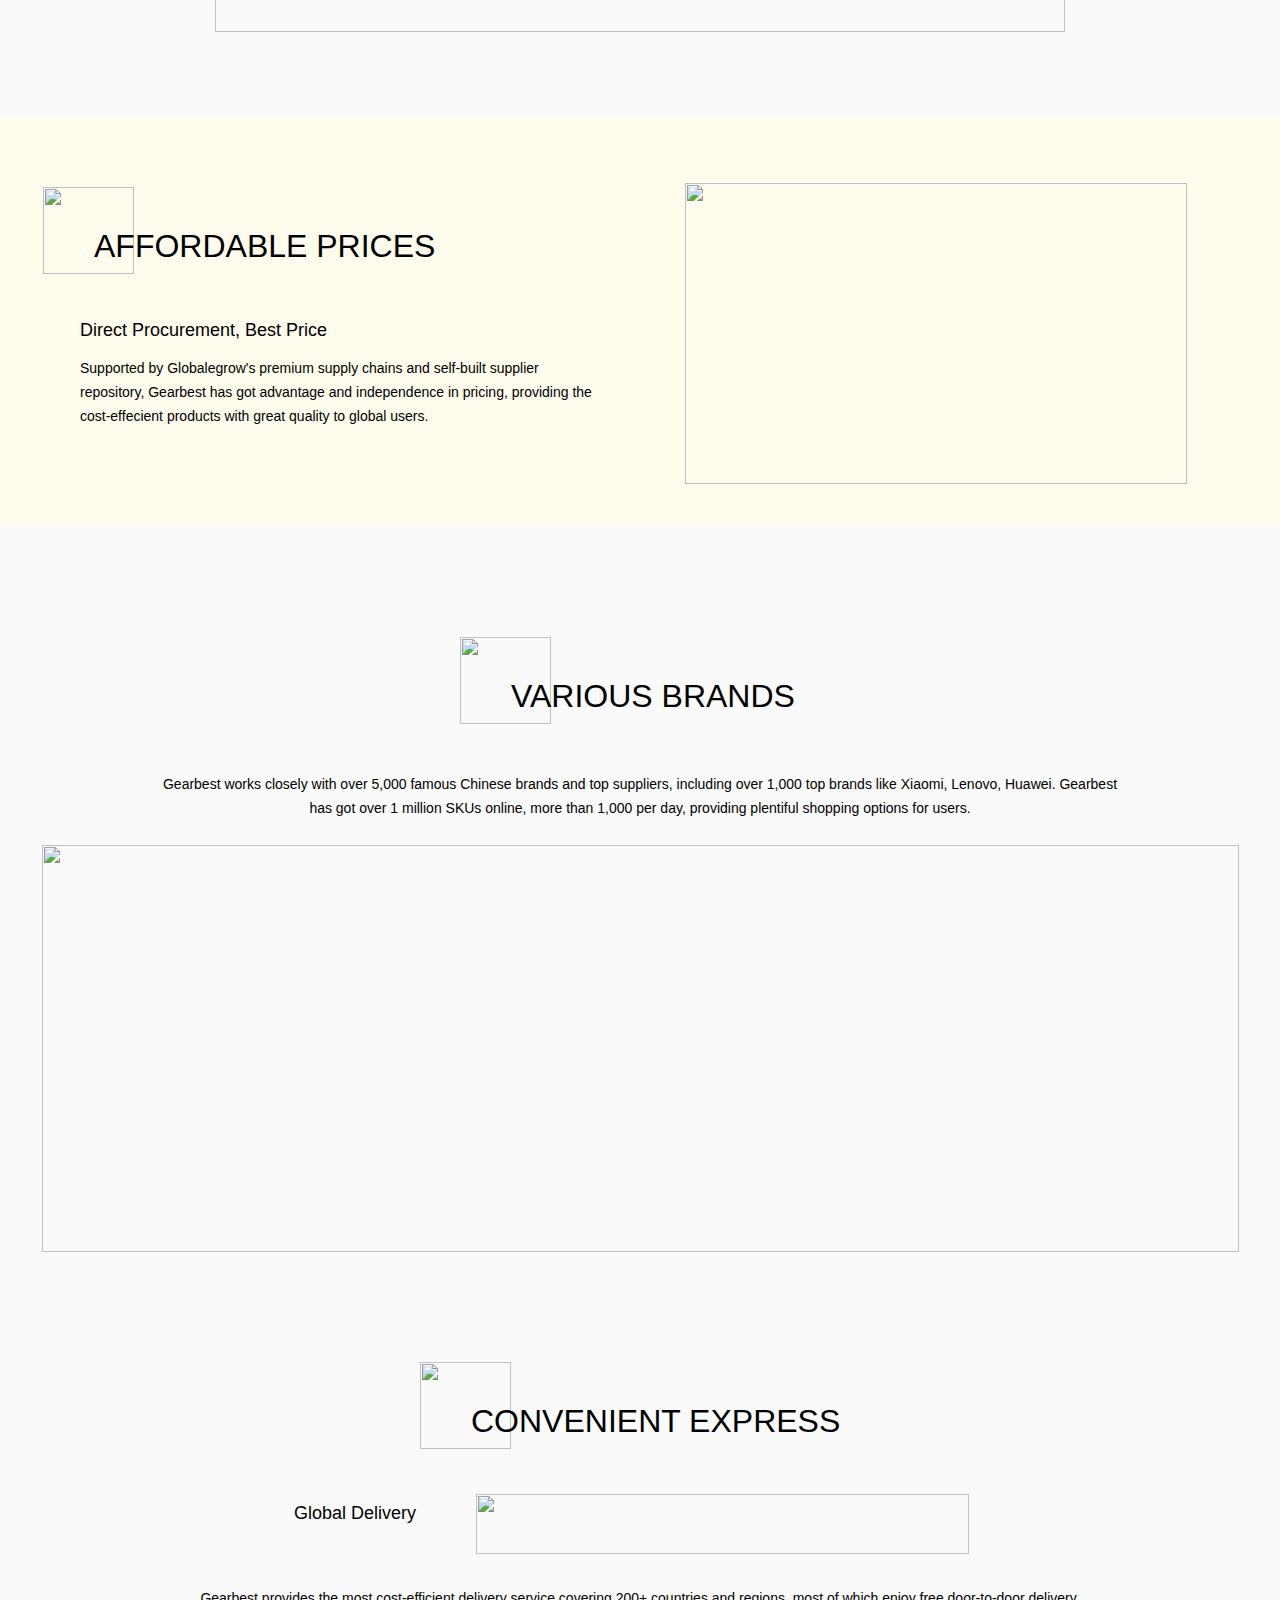
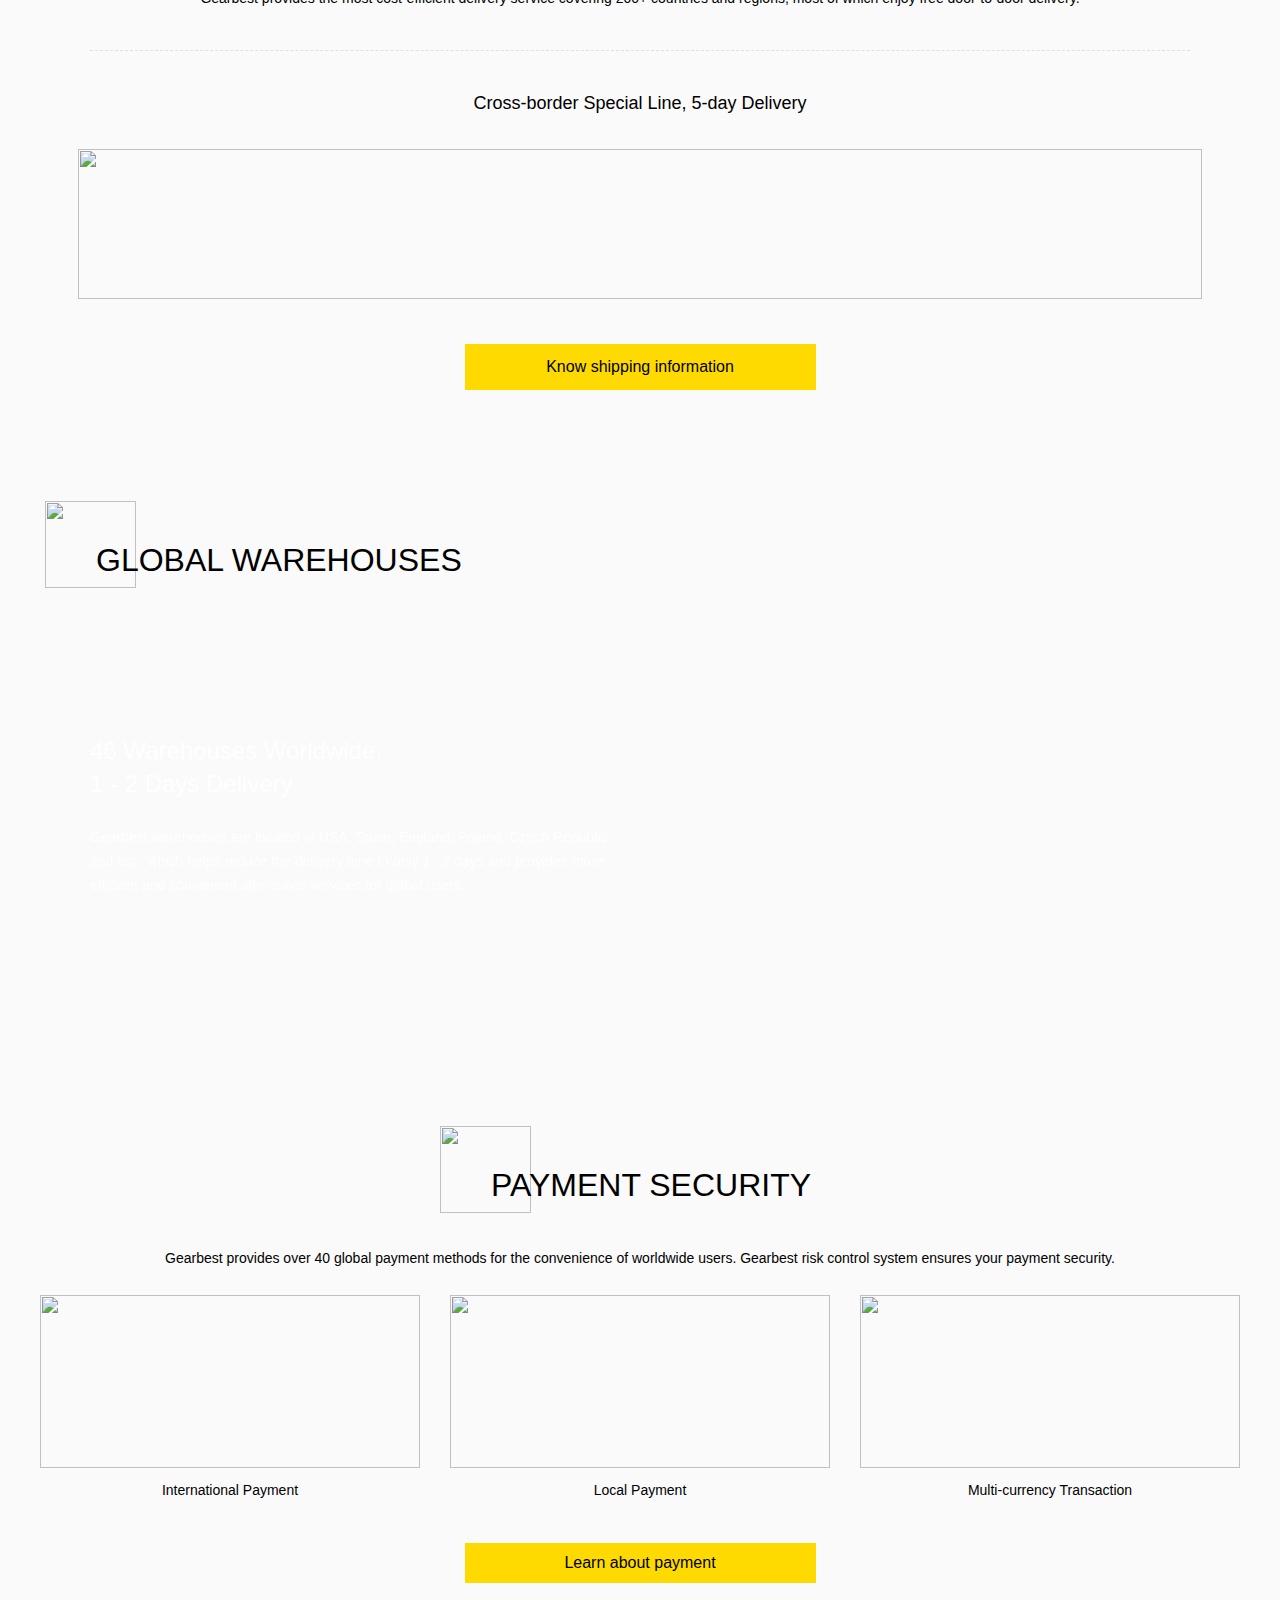
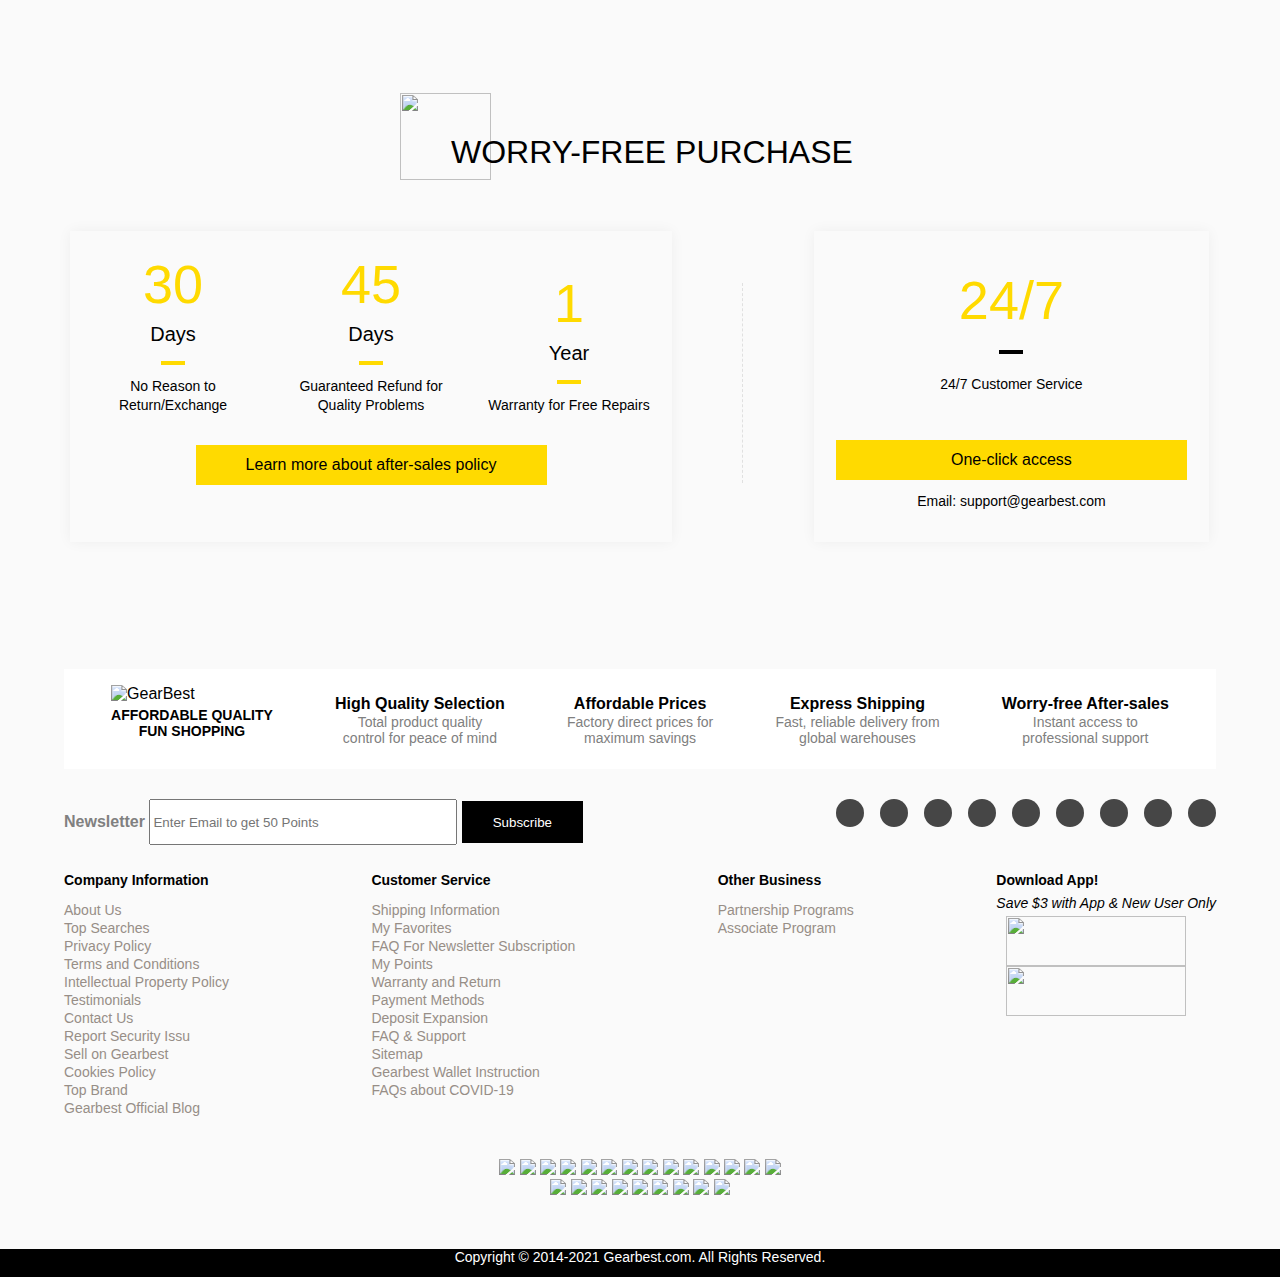
==== commit 1b70c4be: "Merge branch 'master' of https://github.com/EswarSai19/unit-2-project" ====
--- a/about.html
+++ b/about.html
@@ -4,6 +4,11 @@
     <meta charset="UTF-8">
     <meta http-equiv="X-UA-Compatible" content="IE=edge">
     <meta name="viewport" content="width=device-width, initial-scale=1.0">
+    <link
+    rel="icon"
+    href="https://image.winudf.com/v2/image1/Y29tLmdsb2JhbGVncm93LmFwcC5nZWFyYmVzdF9pY29uXzE1NjEwNTQyNDlfMDc5/icon.png?w=&fakeurl=1"
+    type="image/x-icon"
+  />
     <title>About Us | Gearbest.com</title>
     <script
       src="https://kit.fontawesome.com/24c494a6b6.js"
@@ -58,6 +63,7 @@
     display: flex;
     justify-content: space-around;
     gap: 30px;
+    font-size: 17px;
     }
     #search{
     border: 1px solid #ffda00;
@@ -106,11 +112,12 @@
     }
 
     #cat>div{
-    display: flex;
+        display: flex;
     width: 250px;
     height: 40px;
-    justify-content: center;
+    justify-content: right;
     align-items: center;
+    margin-left: 75px
     }
     #cat h4:hover{
     text-decoration: underline 5px yellow;
